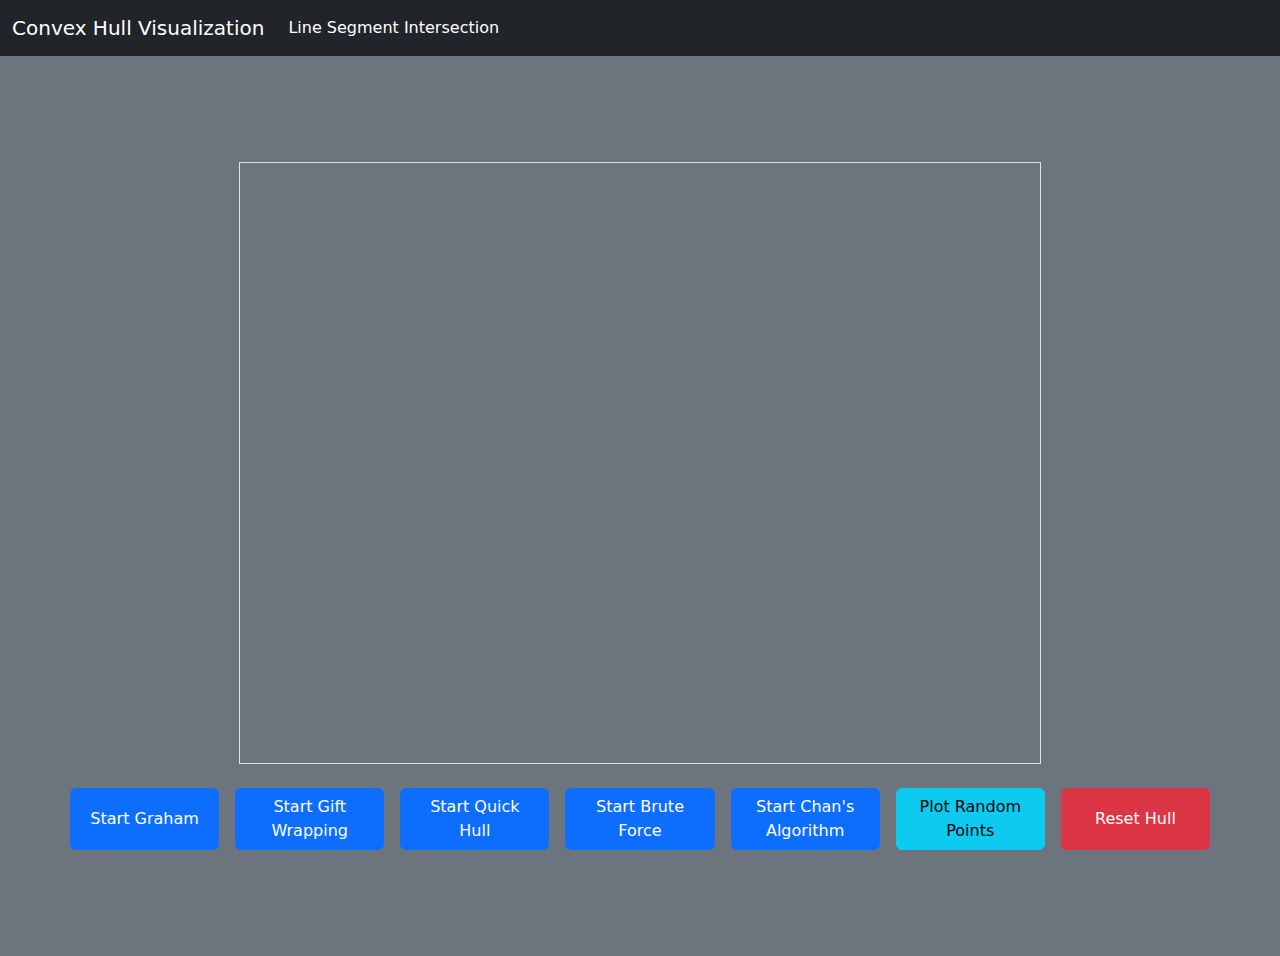
==== convex.html @ 657c5325 "CSS completed for convex hull page" ====
<!DOCTYPE html>
<html lang="en">
<head>
    <meta charset="UTF-8">
    <meta name="viewport" content="width=device-width, initial-scale=1.0">
    <title>Convex Hull</title>
    <script src="algorithms/convex.js" defer></script>
    <script src="algorithms/jarvis.js" defer></script>
    <script src="algorithms/quickhull.js" defer></script>
    <script src="algorithms/bruteforce.js" defer></script>
    <script src="algorithms/chan.js" defer></script>
    <script src="js/bootstrap.bundle.min.js" defer></script>
    <link href="css/styles.css" rel="stylesheet">
    <link href="css/bootstrap.min.css" rel="stylesheet">
</head>
<body class="bg-secondary">
    <nav class="navbar navbar-expand-lg bg-dark" data-bs-theme="dark">
        <div class="container-fluid">
            <a class="navbar-brand" href="#">Convex Hull Visualization</a>
              <ul class="navbar-nav me-auto mb-2 mb-lg-0">
                <li class="nav-item">
                    <a class="nav-link active" aria-current="page" href="index.html" target="_blank">Line Segment Intersection</a>
                </li>
            </ul>
        </div>
      
    </nav>
    <div class="container">
        <canvas class="border" id="convex" width="800" height="600"></canvas>
    <div class="buttonContainers row gap-3 mt-4">
        <button class="col btn btn-primary" type="button" id="start-graham">Start Graham</button>
        <button class="col btn btn-primary" type="button" id="start-jarvis">Start Gift Wrapping</button>
        <button class="col btn btn-primary" type="button" id="start-quickhull">Start Quick Hull</button>
        <button class="col btn btn-primary" type="button" id="start-bruteforce">Start Brute Force</button>
        <button class="col btn btn-primary" type="button" id="start-chan">Start Chan's Algorithm</button>
        <button class="col btn btn-info" type="button" id="plot-random">Plot Random Points</button>
        <button class="col btn btn-danger" type="button" id="reset-points">Reset Hull</button>
    </div>
    </div>
</body>
</html>
---- css/styles.css ----
*{
    box-sizing: border-box;
    padding: 0;
    margin: 0;
}

html, body{
    height: 100%;
    width: 100%;
}

.container{
    /* border: 5px solid black; */
    width: 100%;
    height: 100%;
    display: flex;
    justify-content: center;
    align-items: center;
    flex-direction: column;
    /* gap: 10px; */
}

/* #canvas, #convex{
    border: 5px solid black;
} */
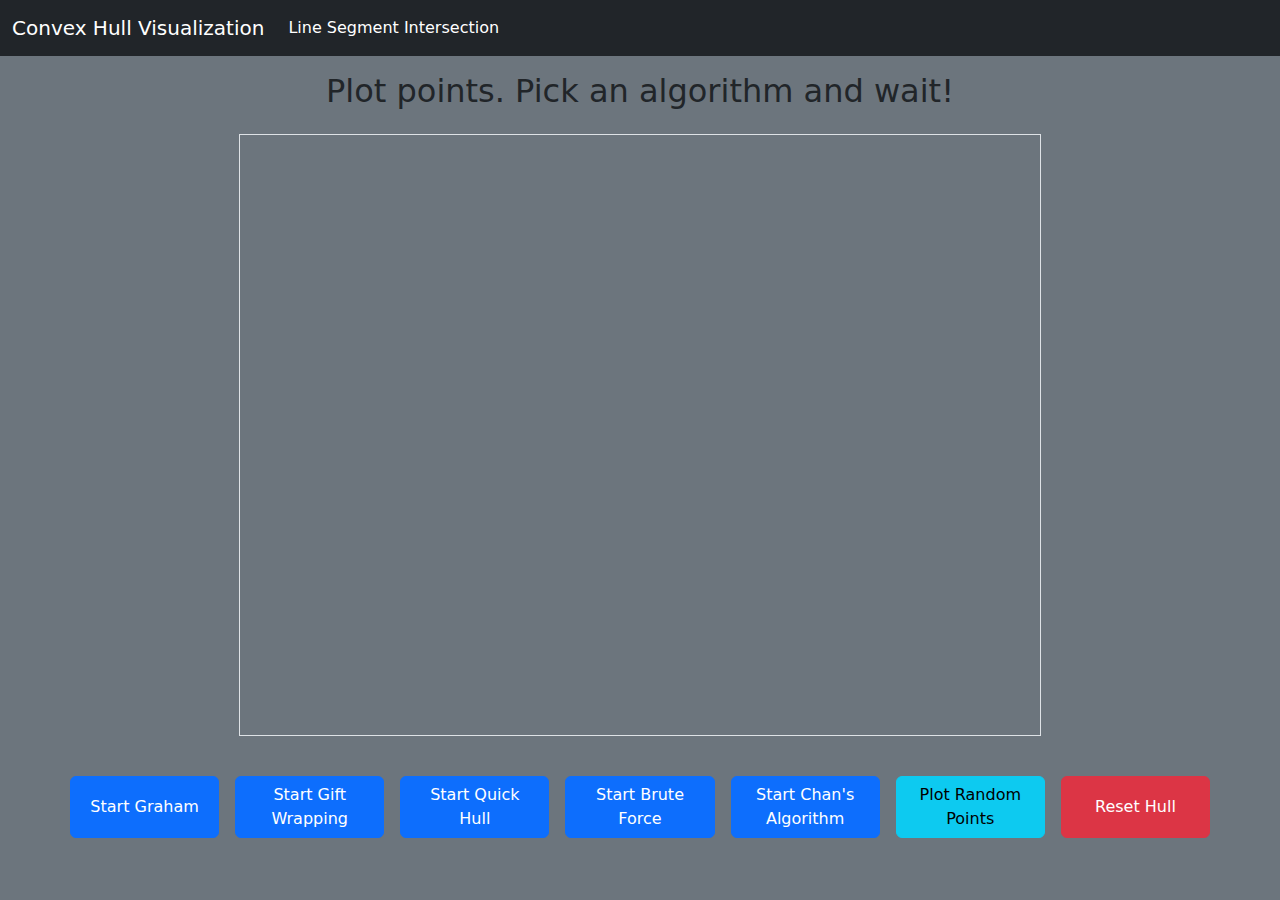
==== commit 80e8417a: "Added performance measures" ====
--- a/convex.html
+++ b/convex.html
@@ -1,5 +1,6 @@
 <!DOCTYPE html>
 <html lang="en">
+
 <head>
     <meta charset="UTF-8">
     <meta name="viewport" content="width=device-width, initial-scale=1.0">
@@ -13,29 +14,34 @@
     <link href="css/styles.css" rel="stylesheet">
     <link href="css/bootstrap.min.css" rel="stylesheet">
 </head>
+
 <body class="bg-secondary">
     <nav class="navbar navbar-expand-lg bg-dark" data-bs-theme="dark">
         <div class="container-fluid">
             <a class="navbar-brand" href="#">Convex Hull Visualization</a>
-              <ul class="navbar-nav me-auto mb-2 mb-lg-0">
+            <ul class="navbar-nav me-auto mb-2 mb-lg-0">
                 <li class="nav-item">
-                    <a class="nav-link active" aria-current="page" href="index.html" target="_blank">Line Segment Intersection</a>
+                    <a class="nav-link active" aria-current="page" href="index.html" target="_blank">Line Segment
+                        Intersection</a>
                 </li>
             </ul>
         </div>
-      
+
     </nav>
-    <div class="container">
+    <div class="container gap-3">
+        <h2 class="mt-3"> Plot points. Pick an algorithm and wait! </h2>
         <canvas class="border" id="convex" width="800" height="600"></canvas>
-    <div class="buttonContainers row gap-3 mt-4">
-        <button class="col btn btn-primary" type="button" id="start-graham">Start Graham</button>
-        <button class="col btn btn-primary" type="button" id="start-jarvis">Start Gift Wrapping</button>
-        <button class="col btn btn-primary" type="button" id="start-quickhull">Start Quick Hull</button>
-        <button class="col btn btn-primary" type="button" id="start-bruteforce">Start Brute Force</button>
-        <button class="col btn btn-primary" type="button" id="start-chan">Start Chan's Algorithm</button>
-        <button class="col btn btn-info" type="button" id="plot-random">Plot Random Points</button>
-        <button class="col btn btn-danger" type="button" id="reset-points">Reset Hull</button>
-    </div>
+        <div class="buttonContainers row gap-3 mt-4">
+            <button class="col btn btn-primary" type="button" id="start-graham">Start Graham</button>
+            <button class="col btn btn-primary" type="button" id="start-jarvis">Start Gift Wrapping</button>
+            <button class="col btn btn-primary" type="button" id="start-quickhull">Start Quick Hull</button>
+            <button class="col btn btn-primary" type="button" id="start-bruteforce">Start Brute Force</button>
+            <button class="col btn btn-primary" type="button" id="start-chan">Start Chan's Algorithm</button>
+            <button class="col btn btn-info" type="button" id="plot-random">Plot Random Points</button>
+            <button class="col btn btn-danger" type="button" id="reset-points">Reset Hull</button>
+        </div>
+        <h3 class="container text-center" id="performance-result"></h3>
     </div>
 </body>
+
 </html>--- a/css/styles.css
+++ b/css/styles.css
@@ -2,11 +2,6 @@
     box-sizing: border-box;
     padding: 0;
     margin: 0;
-}
-
-html, body{
-    height: 100%;
-    width: 100%;
 }
 
 .container{
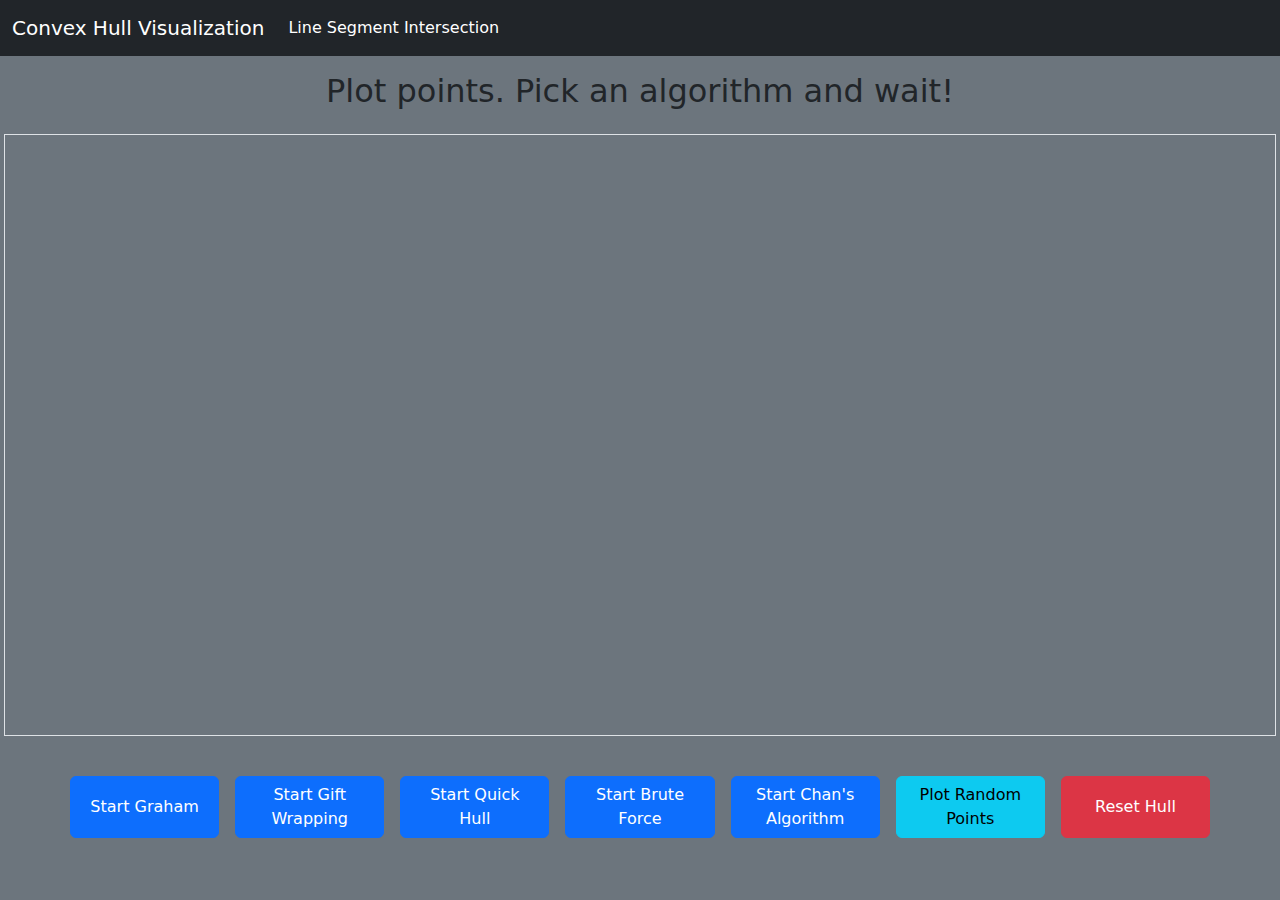
==== commit aa44bb72: "Completed Jarvis March Animation" ====
--- a/convex.html
+++ b/convex.html
@@ -30,7 +30,7 @@
     </nav>
     <div class="container gap-3">
         <h2 class="mt-3"> Plot points. Pick an algorithm and wait! </h2>
-        <canvas class="border" id="convex" width="800" height="600"></canvas>
+        <canvas class="border" id="convex" width="1270" height="600"></canvas>
         <div class="buttonContainers row gap-3 mt-4">
             <button class="col btn btn-primary" type="button" id="start-graham">Start Graham</button>
             <button class="col btn btn-primary" type="button" id="start-jarvis">Start Gift Wrapping</button>
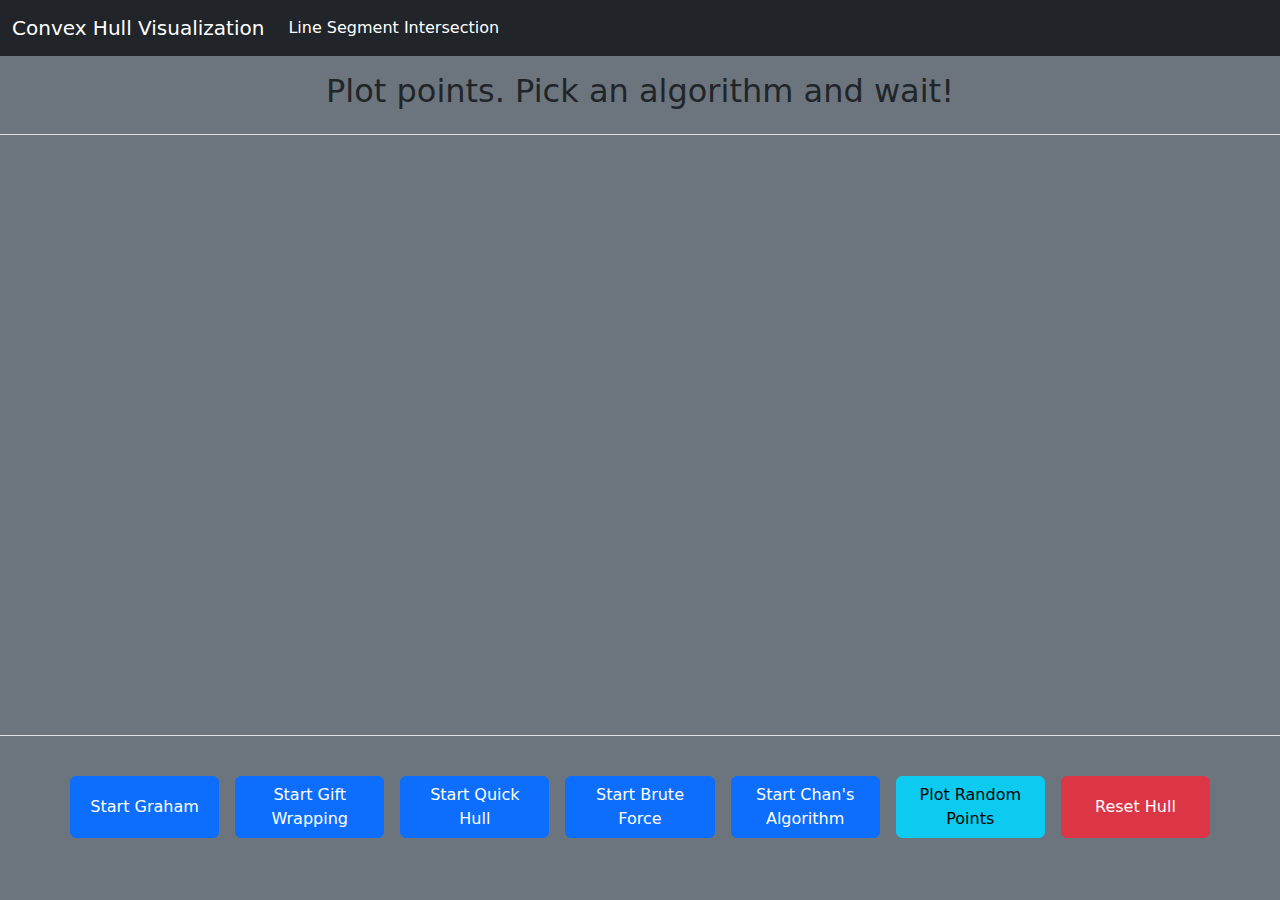
==== commit 738958f7: "Graham Scan Animation completed" ====
--- a/convex.html
+++ b/convex.html
@@ -30,7 +30,7 @@
     </nav>
     <div class="container gap-3">
         <h2 class="mt-3"> Plot points. Pick an algorithm and wait! </h2>
-        <canvas class="border" id="convex" width="1270" height="600"></canvas>
+        <canvas class="border" id="convex" width="1280" height="600"></canvas>
         <div class="buttonContainers row gap-3 mt-4">
             <button class="col btn btn-primary" type="button" id="start-graham">Start Graham</button>
             <button class="col btn btn-primary" type="button" id="start-jarvis">Start Gift Wrapping</button>
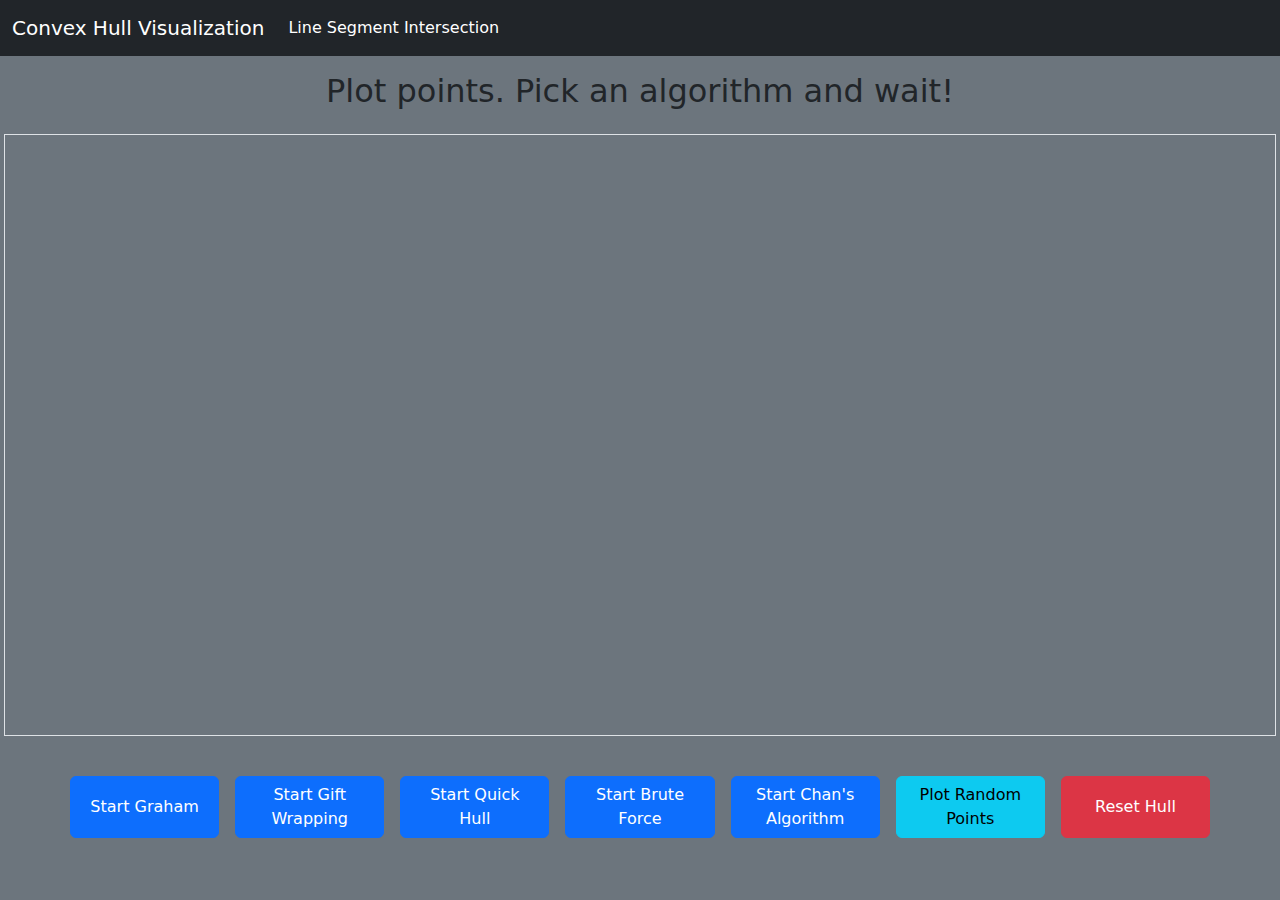
==== commit 80317fd2: "Merge pull request #5 from Hussain-Javed-K213584/jarvis_animation_experimental" ====
--- a/convex.html
+++ b/convex.html
@@ -30,7 +30,7 @@
     </nav>
     <div class="container gap-3">
         <h2 class="mt-3"> Plot points. Pick an algorithm and wait! </h2>
-        <canvas class="border" id="convex" width="1280" height="600"></canvas>
+        <canvas class="border" id="convex" width="1270" height="600"></canvas>
         <div class="buttonContainers row gap-3 mt-4">
             <button class="col btn btn-primary" type="button" id="start-graham">Start Graham</button>
             <button class="col btn btn-primary" type="button" id="start-jarvis">Start Gift Wrapping</button>
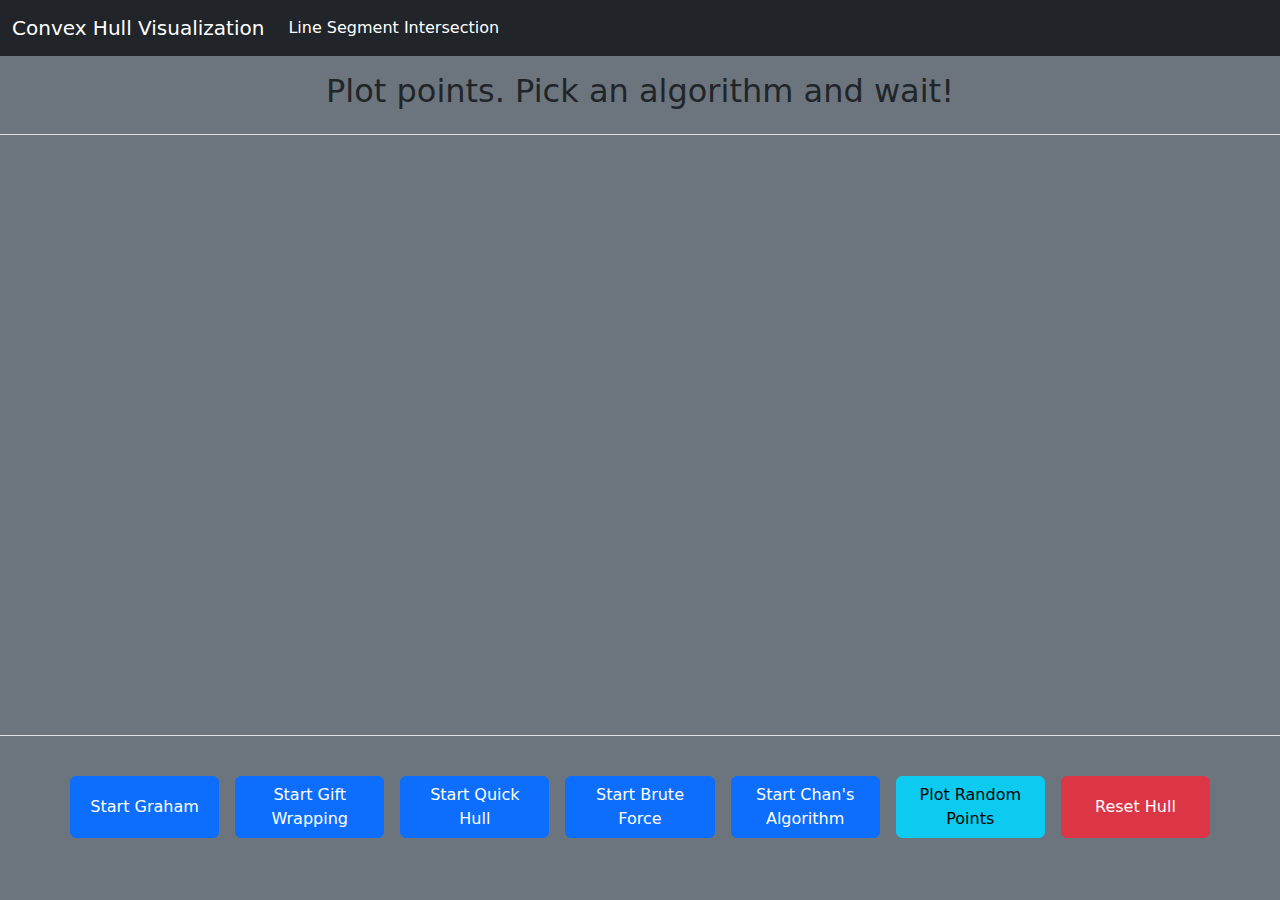
==== commit ab46d764: "Merge pull request #6 from Hussain-Javed-K213584/graham_animation_experimental" ====
--- a/convex.html
+++ b/convex.html
@@ -30,7 +30,7 @@
     </nav>
     <div class="container gap-3">
         <h2 class="mt-3"> Plot points. Pick an algorithm and wait! </h2>
-        <canvas class="border" id="convex" width="1270" height="600"></canvas>
+        <canvas class="border" id="convex" width="1280" height="600"></canvas>
         <div class="buttonContainers row gap-3 mt-4">
             <button class="col btn btn-primary" type="button" id="start-graham">Start Graham</button>
             <button class="col btn btn-primary" type="button" id="start-jarvis">Start Gift Wrapping</button>
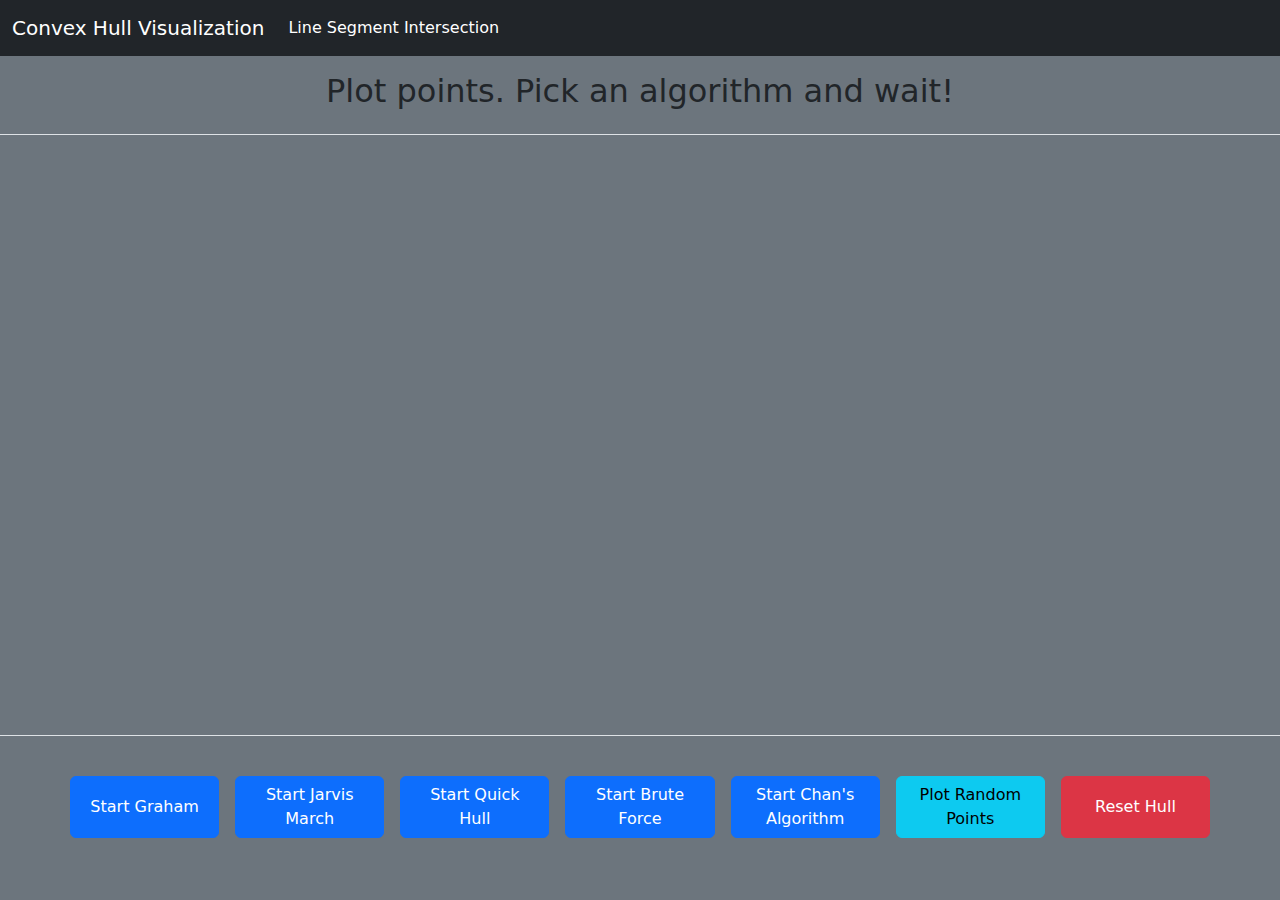
==== commit 2a172877: "Changed button name to jarvis march" ====
--- a/convex.html
+++ b/convex.html
@@ -33,7 +33,7 @@
         <canvas class="border" id="convex" width="1280" height="600"></canvas>
         <div class="buttonContainers row gap-3 mt-4">
             <button class="col btn btn-primary" type="button" id="start-graham">Start Graham</button>
-            <button class="col btn btn-primary" type="button" id="start-jarvis">Start Gift Wrapping</button>
+            <button class="col btn btn-primary" type="button" id="start-jarvis">Start Jarvis March</button>
             <button class="col btn btn-primary" type="button" id="start-quickhull">Start Quick Hull</button>
             <button class="col btn btn-primary" type="button" id="start-bruteforce">Start Brute Force</button>
             <button class="col btn btn-primary" type="button" id="start-chan">Start Chan's Algorithm</button>
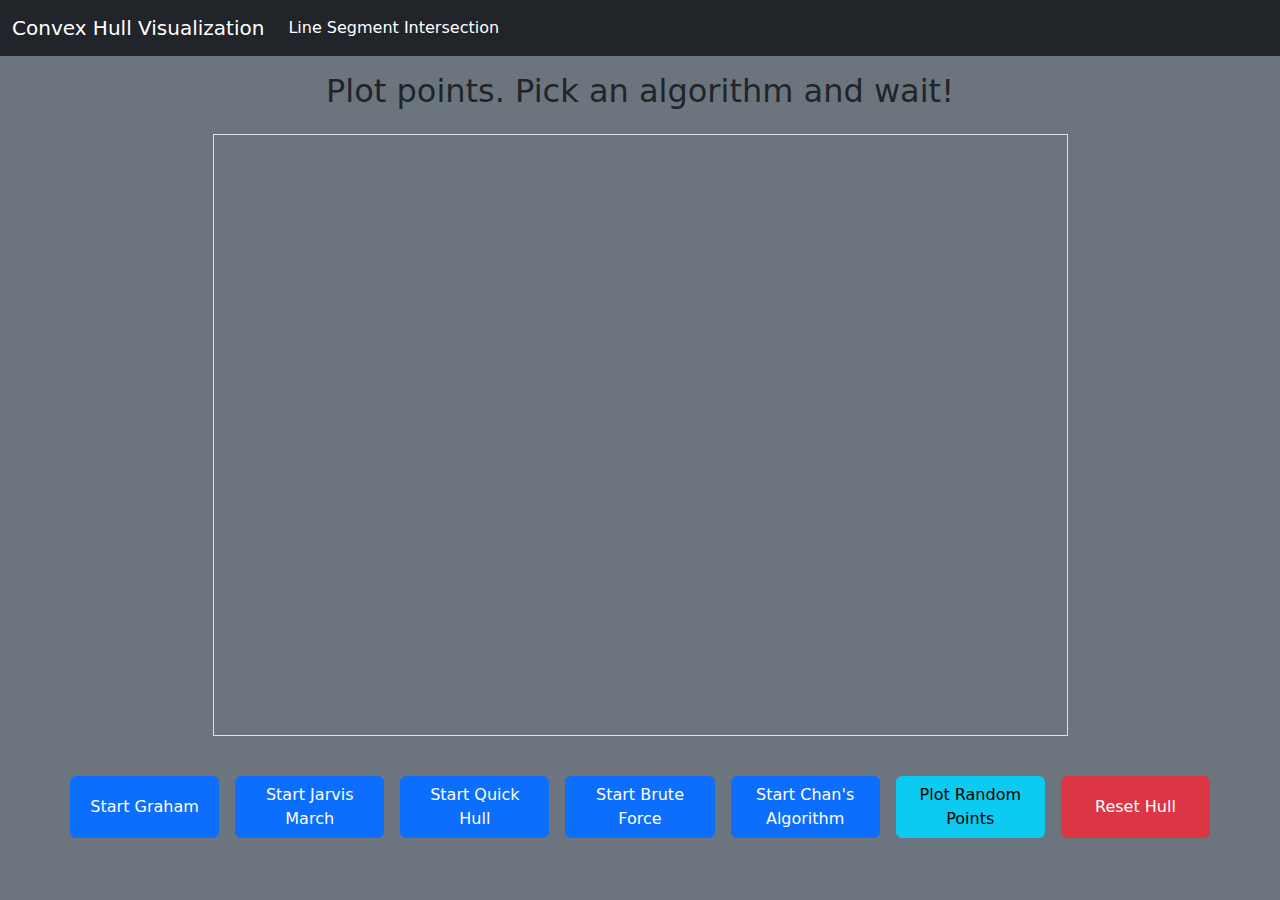
==== commit 72c88c32: "Canvas resizes with respect to window size" ====
--- a/convex.html
+++ b/convex.html
@@ -30,7 +30,7 @@
     </nav>
     <div class="container gap-3">
         <h2 class="mt-3"> Plot points. Pick an algorithm and wait! </h2>
-        <canvas class="border" id="convex" width="1280" height="600"></canvas>
+        <canvas class="border" id="convex" width="500" height="500"></canvas>
         <div class="buttonContainers row gap-3 mt-4">
             <button class="col btn btn-primary" type="button" id="start-graham">Start Graham</button>
             <button class="col btn btn-primary" type="button" id="start-jarvis">Start Jarvis March</button>
